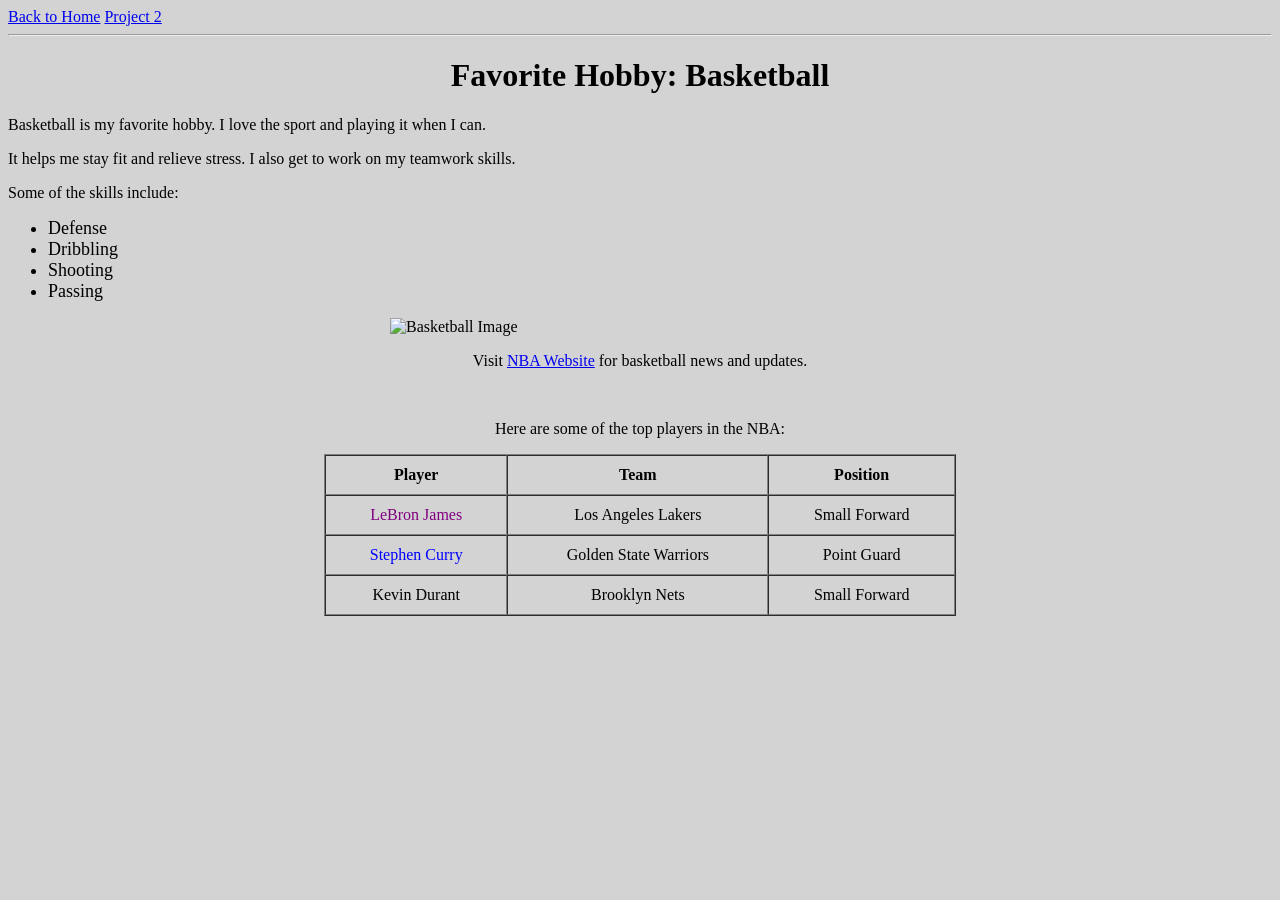
==== html/project2.html @ cd8b3191 "Added Project 2 HTML page" ====
<!DOCTYPE html>
<html lang="en">
<head>
    <title>My Web Page</title>
</head>
<body style="background-color: lightgray;">

<a href="../index.html">Back to Home</a>
<a href="project2.html">Project 2</a>
<hr>

 <h1 style="text-align: center;">Favorite Hobby: Basketball</h1>

 <p>Basketball is my favorite hobby. I love the sport and playing it when I can.</p>
 <p>It helps me stay fit and relieve stress. I also get to work on my teamwork skills.</p>

 <p>Some of the skills include:</p>

 <ul>
     <li style="font-size: 18px;">Defense</li>
     <li style="font-size: 18px;">Dribbling</li>
     <li style="font-size: 18px;">Shooting</li>
     <li style="font-size: 18px;">Passing</li>
 </ul>
 
 <img src="https://images.unsplash.com/photo-1519861531473-9200262188bf?q=80&w=2071&auto=format&fit=crop&ixlib=rb-4.1.0&ixid=M3wxMjA3fDB8MHxwaG90by1wYWdlfHx8fGVufDB8fHx8fA%3D%3D" alt="Basketball Image" width="500" style="display:block; margin:auto;">

<p style="text-align: center;">
    Visit <a href="https://www.nba.com/">NBA Website</a> for basketball news and updates.
</p>

<br>

<p style="text-align: center;">Here are some of the top players in the NBA:</p>
<table border="1" cellpadding="10" cellspacing="0" style="width: 50%; margin: auto; text-align: center;">
    <tr>
        <th>Player</th>
        <th>Team</th>
        <th>Position</th>
    </tr>
    <tr>
        <td style="color: purple;">LeBron James</td>
        <td>Los Angeles Lakers</td>
        <td>Small Forward</td>
    </tr>
    <tr>
        <td style="color: blue;">Stephen Curry</td>
        <td>Golden State Warriors</td>
        <td>Point Guard</td>
    </tr>
    <tr>
        <td style="color: black;">Kevin Durant</td>
        <td>Brooklyn Nets</td>
        <td>Small Forward</td>
    </tr>
</table>

</body>
</html>
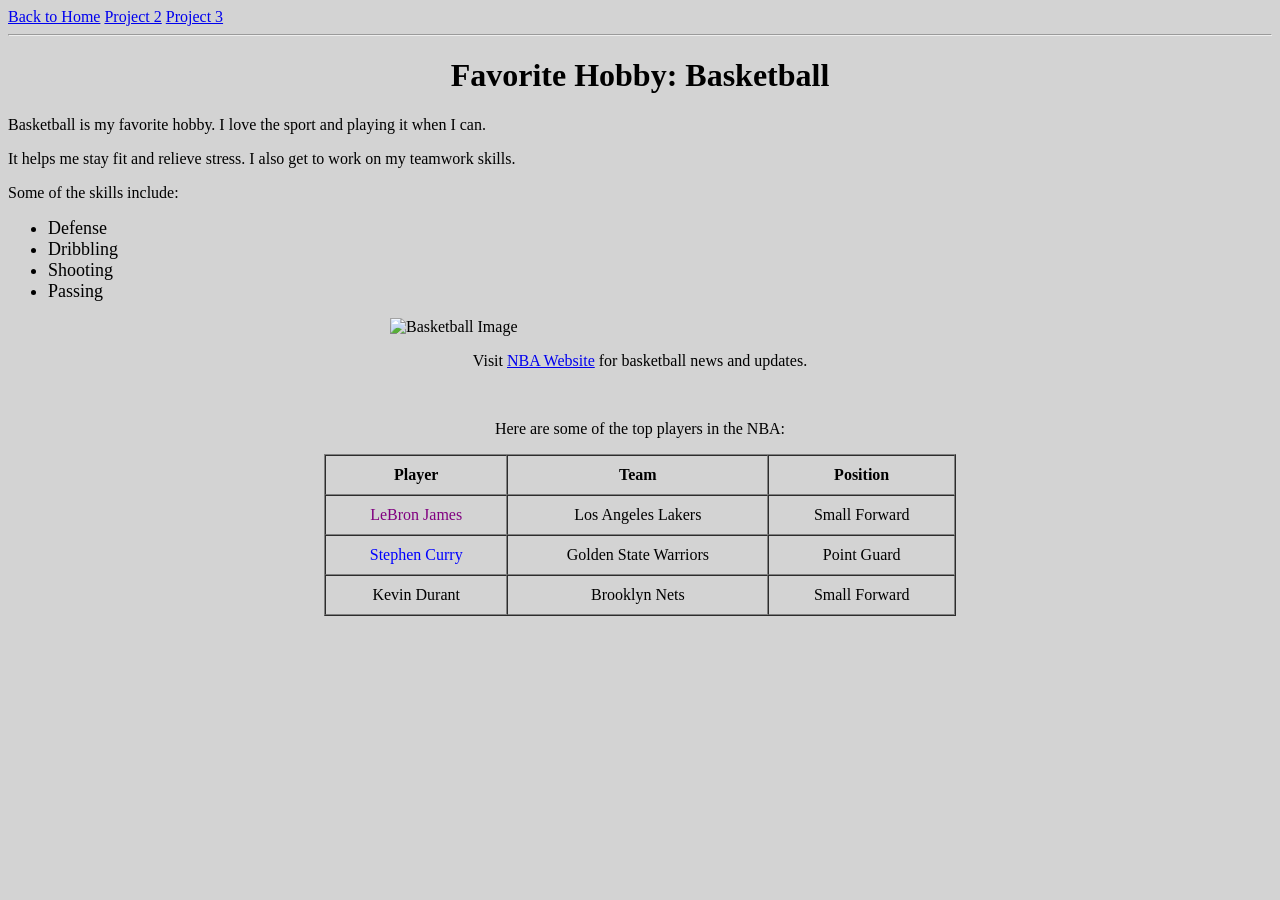
==== commit 84c4dd4b: "finished project 3" ====
--- a/html/project2.html
+++ b/html/project2.html
@@ -7,6 +7,7 @@
 
 <a href="../index.html">Back to Home</a>
 <a href="project2.html">Project 2</a>
+<a href="project3.html">Project 3</a>
 <hr>
 
  <h1 style="text-align: center;">Favorite Hobby: Basketball</h1>
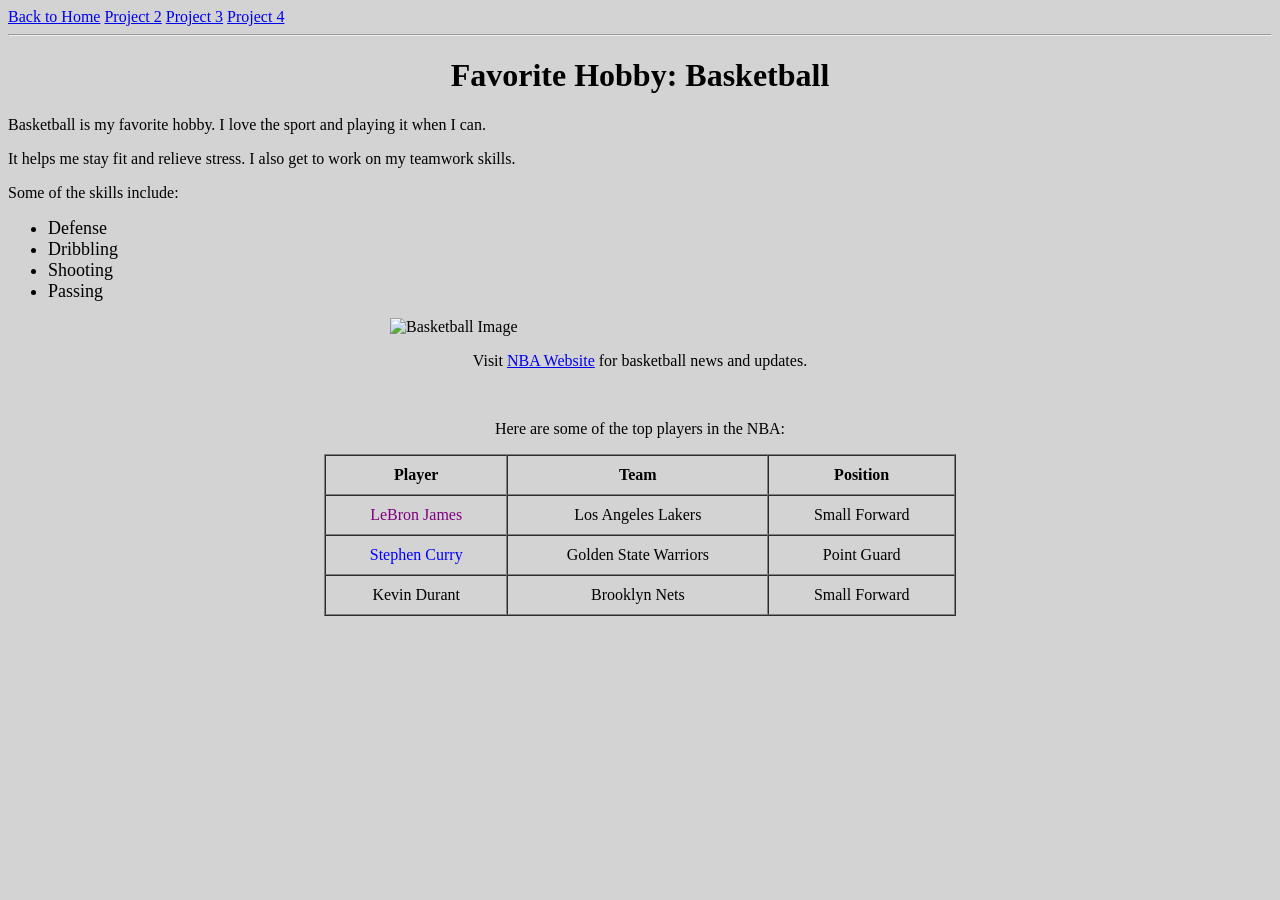
==== commit 722079df: "Project 4" ====
--- a/html/project2.html
+++ b/html/project2.html
@@ -8,6 +8,7 @@
 <a href="../index.html">Back to Home</a>
 <a href="project2.html">Project 2</a>
 <a href="project3.html">Project 3</a>
+<a href="../project4/project4.html">Project 4</a>
 <hr>
 
  <h1 style="text-align: center;">Favorite Hobby: Basketball</h1>
